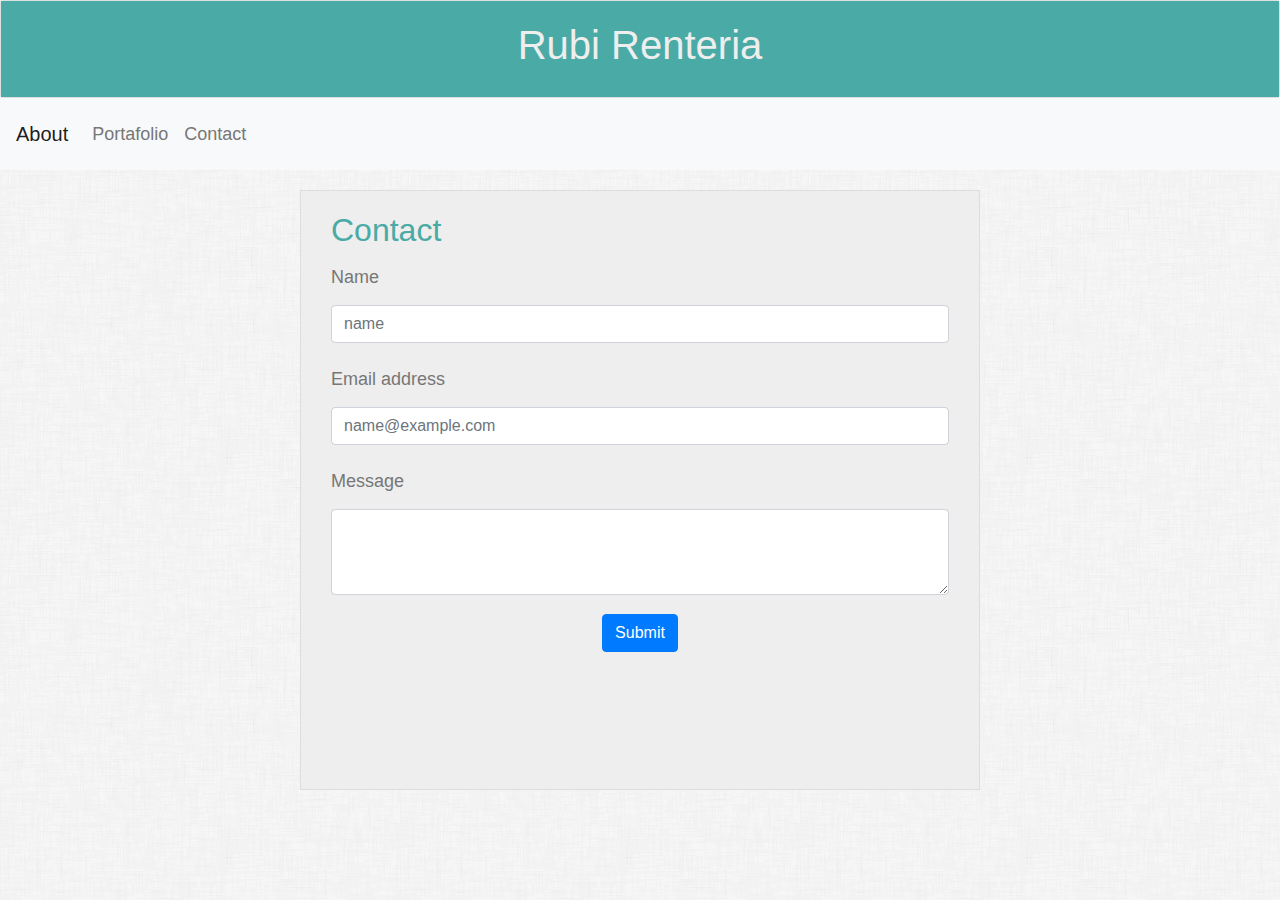
==== contact.html @ e9c5c83b "Bootstrap Portafoliio was built. images were added, small ammends made to each .html" ====
<!DOCTYPE html><!DOCTYPE html>
<html lang="en">
<head>
    <meta charset="UTF-8">
    <meta name="viewport" content="width=device-width, initial-scale=1.0">
    <meta http-equiv="X-UA-Compatible" content="ie=edge">
    <title>Document</title>
    <link rel="stylesheet" href="https://stackpath.bootstrapcdn.com/bootstrap/4.3.1/css/bootstrap.min.css" integrity="sha384-ggOyR0iXCbMQv3Xipma34MD+dH/1fQ784/j6cY/iJTQUOhcWr7x9JvoRxT2MZw1T" crossorigin="anonymous">
    <script src="https://stackpath.bootstrapcdn.com/bootstrap/4.3.1/js/bootstrap.min.js" integrity="sha384-JjSmVgyd0p3pXB1rRibZUAYoIIy6OrQ6VrjIEaFf/nJGzIxFDsf4x0xIM+B07jRM" crossorigin="anonymous"></script>
    <link rel="stylesheet" type="text/css" href="style.css">
</head>
<body>
        <div class="card">
                
                <div class="card-body" style="background: #4aaaa5">
                  <h1>Rubi Renteria</h1>
                </div>
            </div>
        
            <nav class="navbar navbar-expand-lg navbar-light bg-light">
                    <a class="navbar-brand"; style="text-align: center" href="index.html"style="color: #777">About</a>
                    <button class="navbar-toggler" type="button" data-toggle="collapse" data-target="#navbarSupportedContent" aria-controls="navbarSupportedContent" aria-expanded="false" aria-label="Toggle navigation">
                      <span class="navbar-toggler-icon"></span>
                    </button>
                  
                    <div style="text-align: center"class="collapse navbar-collapse" id="navbarSupportedContent">
                      <ul class="navbar-nav mr-auto">
                        <li class="nav-item active">
                          <a class="nav-link" href="portafolio.html"style="color: #777">Portafolio </a>
                        </li>
                        <li class="nav-item">
                          <a class="nav-link" href="contact.html"style="color: #777">Contact</a><span class="sr-only">(current)</span></a>
                        </li>
                        
                      </ul>
                      
                    </div>
                  </nav>
    
</body>
<div class="w3-container" id="w3">
        <h2>Contact</h2>
        <form>
                <div class="form-group">
                 <label for="exampleFormControlInput1">Name</label>
                 <input type="email" class="form-control" id="exampleFormControlInput1" placeholder="name">
                </div>
                <div class="form-group">
                  <label for="exampleFormControlInput1">Email address</label>
                  <input type="email" class="form-control" id="exampleFormControlInput1" placeholder="name@example.com">
                </div>
               
                <div class="form-group">
                  <label for="exampleFormControlTextarea1">Message</label>
                  <textarea class="form-control" id="exampleFormControlTextarea1" rows="3"></textarea>
                </div>
                <button type="submit" class="btn btn-primary">Submit</button>
              </form>

</div>
<body>
</html>
---- style.css ----
.card { color: #eeeeee;
        text-align: center

}
body {
    background-image: url("dust_scratches.png");
    text-align: center;
    font-family: Arial, "Helvetica Neue", Helvetica, sans-serif;
    font-size: 18px;
    line-height: 40px;
    color: #777;
}
.maincontainer {
                border-style: solid;
                 }

img{margin-bottom: 30px;
    margin-top: 30px
    
}
#card2{
    color: #4aaaa5;
    -ms-layout-grid-line: 10px;
    background: #eeeeee

    
}
.w3-container{ 
    text-align: center;
    background: #eeeeee;
    margin-left: 300px;
    margin-right: 300px;
    padding-left: 30px;
    padding-right: 30px;
    border: 1px solid #ddd;
   
}
#aboutme{
    text-align: left;
    display: block;
    height: 1px;
    border: 0;
    border-top: 1px solid #ccc;
    margin: 1em 0;
    padding: 3px;
    border-block-color: #eeeeee

    
    

}
.form-group{text-align-last: left}

#w3{ height: 600px;
margin-top: 20px
}
h2{text-align: left;
padding-top: 20px;
color: #4aaaa5}
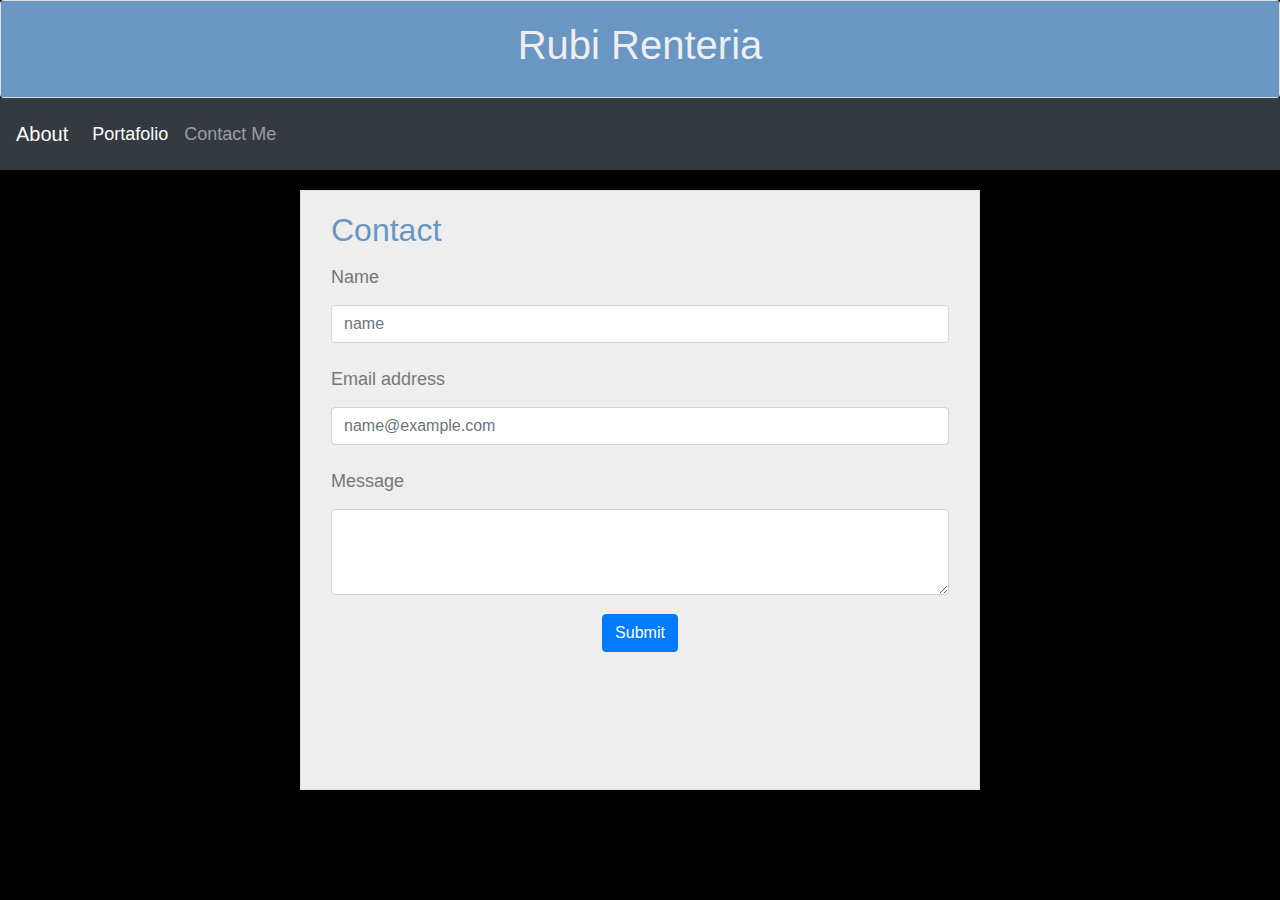
==== commit fbbe3668: "updating portafolio" ====
--- a/contact.html
+++ b/contact.html
@@ -7,35 +7,31 @@
     <title>Document</title>
     <link rel="stylesheet" href="https://stackpath.bootstrapcdn.com/bootstrap/4.3.1/css/bootstrap.min.css" integrity="sha384-ggOyR0iXCbMQv3Xipma34MD+dH/1fQ784/j6cY/iJTQUOhcWr7x9JvoRxT2MZw1T" crossorigin="anonymous">
     <script src="https://stackpath.bootstrapcdn.com/bootstrap/4.3.1/js/bootstrap.min.js" integrity="sha384-JjSmVgyd0p3pXB1rRibZUAYoIIy6OrQ6VrjIEaFf/nJGzIxFDsf4x0xIM+B07jRM" crossorigin="anonymous"></script>
-    <link rel="stylesheet" type="text/css" href="style.css">
+    <link rel="stylesheet" type="text/css" href="css/contact.css">
 </head>
 <body>
         <div class="card">
                 
-                <div class="card-body" style="background: #4aaaa5">
+                <div class="card-body" style="background: #6996c3">
                   <h1>Rubi Renteria</h1>
                 </div>
             </div>
         
-            <nav class="navbar navbar-expand-lg navbar-light bg-light">
-                    <a class="navbar-brand"; style="text-align: center" href="index.html"style="color: #777">About</a>
-                    <button class="navbar-toggler" type="button" data-toggle="collapse" data-target="#navbarSupportedContent" aria-controls="navbarSupportedContent" aria-expanded="false" aria-label="Toggle navigation">
-                      <span class="navbar-toggler-icon"></span>
-                    </button>
-                  
-                    <div style="text-align: center"class="collapse navbar-collapse" id="navbarSupportedContent">
-                      <ul class="navbar-nav mr-auto">
-                        <li class="nav-item active">
-                          <a class="nav-link" href="portafolio.html"style="color: #777">Portafolio </a>
-                        </li>
-                        <li class="nav-item">
-                          <a class="nav-link" href="contact.html"style="color: #777">Contact</a><span class="sr-only">(current)</span></a>
-                        </li>
-                        
-                      </ul>
-                      
-                    </div>
-                  </nav>
+            <nav class="navbar navbar-expand-lg navbar-dark bg-dark">
+              <button class="navbar-toggler" type="button" data-toggle="collapse" data-target="#navbarTogglerDemo01" aria-controls="navbarTogglerDemo01" aria-expanded="false" aria-label="Toggle navigation">
+                <span class="navbar-toggler-icon"></span>
+              </button>
+              <div class="collapse navbar-collapse" id="navbarTogglerDemo01">
+                <a class="navbar-brand" href="main.html">About</a>
+                <ul class="navbar-nav mr-auto mt-2 mt-lg-0">
+                  <li class="nav-item active">
+                    <a class="nav-link" href="projects.html">Portafolio <span class="sr-only">(current)</span></a>
+                  </li>
+                  <li class="nav-item">
+                    <a class="nav-link" href="contact.html">Contact Me</a>
+                  </li>
+              </div>
+            </nav>
     
 </body>
 <div class="w3-container" id="w3">
--- a/css/contact.css
+++ b/css/contact.css
@@ -0,0 +1,58 @@
+.card { color: #eeeeee;
+    text-align: center
+    
+
+}
+body {
+background-color: black;
+text-align: center;
+font-family: -apple-system,BlinkMacSystemFont,"Segoe UI",Roboto,"Helvetica Neue",Arial,"Noto Sans",sans-serif,"Apple Color Emoji","Segoe UI Emoji","Segoe UI Symbol","Noto Color Emoji";
+font-size: 18px;
+line-height: 40px;
+color: #777;
+}
+.maincontainer {
+            border-style: solid;
+             }
+
+img{margin-bottom: 30px;
+margin-top: 30px;
+    border-radius: 50%;
+ 
+
+}
+#card2{
+color: #6996c3;
+-ms-layout-grid-line: 10px;
+background: #eeeeee
+
+
+}
+.w3-container{ 
+text-align: center;
+background: #eeeeee;
+margin-left: 300px;
+margin-right: 300px;
+padding-left: 30px;
+padding-right: 30px;
+border: 1px solid #ddd;
+
+
+}
+
+.form-group{text-align-last: left}
+
+#w3{ height: 600px;
+margin-top: 20px
+}
+h2{text-align: left;
+padding-top: 20px
+;
+font-family: -apple-system,BlinkMacSystemFont,"Segoe UI",Roboto,"Helvetica Neue",Arial,"Noto Sans",sans-serif,"Apple Color Emoji","Segoe UI Emoji","Segoe UI Symbol","Noto Color Emoji";
+color:#6996c3}
+
+h1{
+    font-size: 2.5rem;
+    font-weight: 300;
+    line-height: 1.2;
+}
